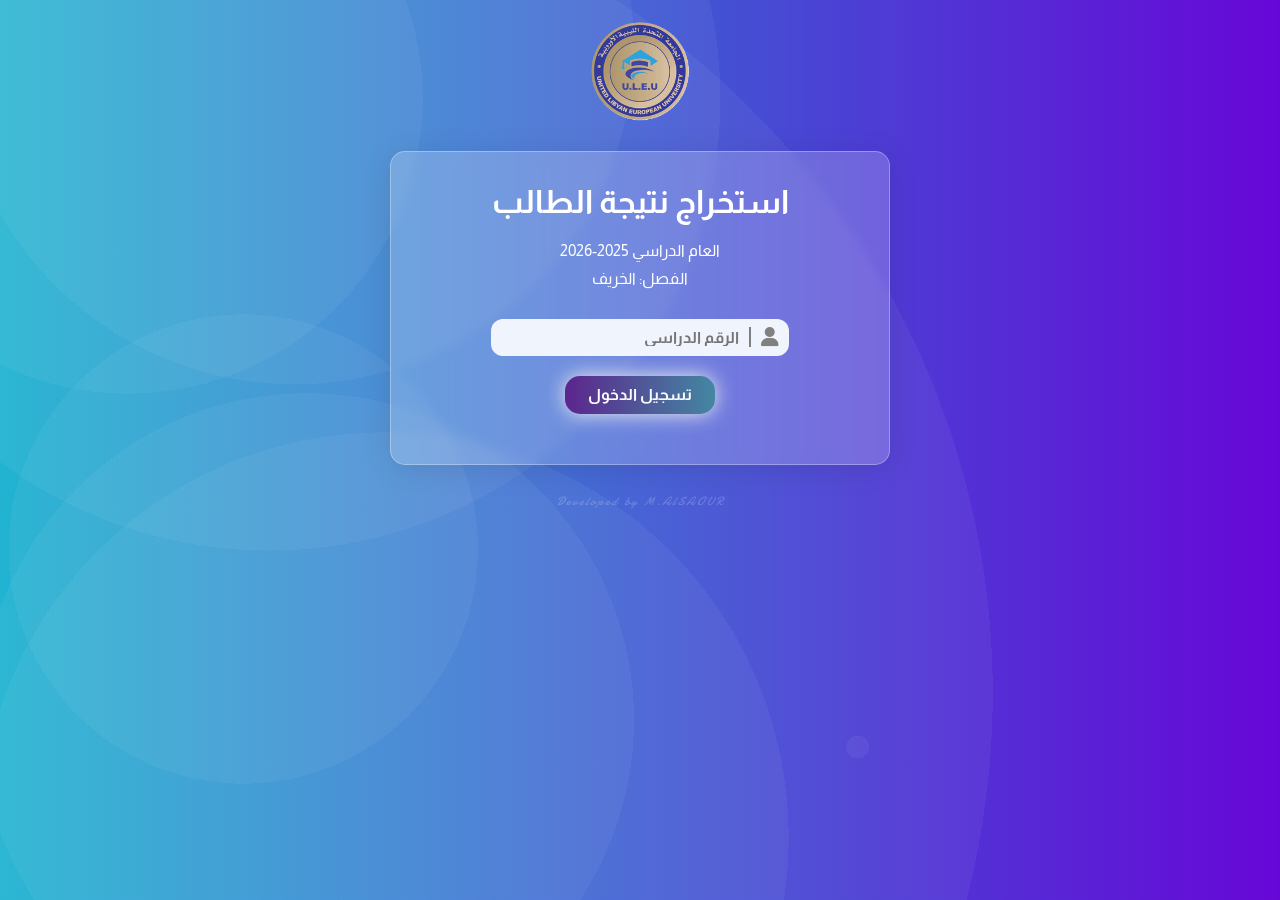
==== index.html @ ee2e54e2 "edit url" ====
<!DOCTYPE html>
<html lang="ar" dir="rtl">
<head>
    <meta charset="UTF-8">
    <meta name="viewport" content="width=device-width, initial-scale=1.0">
    <meta name="description" content="النتيجة الدراسية لطلاب الجامعة المتحدة الليبية الأوروبية">
    <title>نتيجة الفصل الدراسي</title>

    <!-- ملفات css -->
    <link rel="stylesheet" href="/css/normalize.css">                                 <!-- Render All Element Normally -->
    <link rel="stylesheet" href="/css/style.css">                                     <!-- my main style file          -->
    <link rel="stylesheet" href="https://cdnjs.cloudflare.com/ajax/libs/font-awesome/6.5.0/css/all.min.css"> <!-- Font Awesome Icons File     -->

    <!--   ايقونة الموقع  -->
    <link rel="icon" type="image/png" sizes="32x32" href="/images/logo32.png"> <!--   ايقونة الموقع للمتصفحات العادية -->
    <link rel="apple-touch-icon" sizes="180x180" href="/images/logo180.png"> <!--   ايقونة الموقع لمتصفحات الايفون -->

    <!-- الخطوط المستخدمة بالتصميم -->
    <link rel="preconnect" href="https://fonts.googleapis.com">
    <link rel="preconnect" href="https://fonts.gstatic.com" crossorigin>
    <link href="https://fonts.googleapis.com/css2?family=Almarai:wght@300;400;700;800&display=swap" rel="stylesheet">
    <link href="https://fonts.googleapis.com/css2?family=Damion&display=swap" rel="stylesheet">

</head>
<body class="signin-page">
    <div class="container">
        <header>
            <div class="image">
                <img src="/images/logo180.png" alt="لوجو الجامعة" >
            </div>
        </header>
        <div class="sign-card">
            <h1>استخراج نتيجة الطالب</h1>
            <p>العام الدراسي 2025-2026</p>
            <p>الفصل: الخريف</p>
            <form action="/result_page.html" method="GET">
                <div class="idfield">
                    <i class="fa-solid fa-user"></i>
                    <input type="text" name="student_id" id="student_id" placeholder="الرقم الدراسي" required> 
                </div>
                <button type="submit">تسجيل الدخول</button> 
            </form>

            <div class="views" style="display: none;" > <!-- لو تبي تدير عداد المشاهدين للموقع حول الستايل بس لا تحذف الكلاس -->
                <i class="fa-solid fa-eye"></i> 
                <span>13231</span> <!-- حط عدد المشاهدين هنا-->
            </div>
            
        </div>
        <a href="https://alsaour.vercel.app" class="my_signature">Developed by M.AlSAOUR</a>
    </div>
</body>
</html>
---- css/style.css ----
/* Start Global Rules */
* {
    box-sizing: border-box;
    margin: 0;
    padding: 0;
}

body {
    font-family: "Almarai", sans-serif;
    color: white;
    height:100vh;
    margin:0;
}
a {
    text-decoration: none;
}
.my_signature {
    color: #fff;
    font-family: 'Damion', cursive;
    display: block;
    width: fit-content;
    font-size: 12px;
    font-style: italic;
    opacity: 0.2;
    letter-spacing: 2px;
    margin: 30px auto 0;
    transition: transform 0.3s ease;
}
.my_signature:hover{
    transform: scale(1.4);
    -webkit-transform: scale(1.4);
    -moz-transform: scale(1.4);
    -ms-transform: scale(1.4);
    -o-transform: scale(1.4);
    opacity: 1;
}
.my_signature:visited {
    text-decoration: none;
}
.container {
    padding: 20px 30px 100px;
    margin: 0 auto 0;
}
header {
    display: flex;
    align-items: center;
    justify-content: center;
}
header .image {
    width: 100px;
}
@media  (max-width: 425px)  {
    header .image {
        width: 80px;
    }
}
header .image img {
    opacity: 0.85;
    max-width: 100%;
    max-height: 100%;
    border-radius: 100%;
    -webkit-border-radius: 100%;
    -moz-border-radius: 100%;
    -ms-border-radius: 100%;
    -o-border-radius: 100%;
}
/* End Global Rules */
/* ============================ Signin Page ================================================= */
body.signin-page {
    background-image: radial-gradient(circle at 67% 83%, hsla(317,0%,96%,0.05) 0%, hsla(317,0%,96%,0.05) 1%,transparent 1%, transparent 5%,transparent 5%, transparent 100%),radial-gradient(circle at 24% 80%, hsla(317,0%,96%,0.05) 0%, hsla(317,0%,96%,0.05) 27%,transparent 27%, transparent 63%,transparent 63%, transparent 100%),radial-gradient(circle at 23% 5%, hsla(317,0%,96%,0.05) 0%, hsla(317,0%,96%,0.05) 26%,transparent 26%, transparent 82%,transparent 82%, transparent 100%),radial-gradient(circle at 21% 11%, hsla(317,0%,96%,0.05) 0%, hsla(317,0%,96%,0.05) 35%,transparent 35%, transparent 45%,transparent 45%, transparent 100%),radial-gradient(circle at 10% 11%, hsla(317,0%,96%,0.05) 0%, hsla(317,0%,96%,0.05) 21%,transparent 21%, transparent 81%,transparent 81%, transparent 100%),radial-gradient(circle at 19% 61%, hsla(317,0%,96%,0.05) 0%, hsla(317,0%,96%,0.05) 20%,transparent 20%, transparent 61%,transparent 61%, transparent 100%),radial-gradient(circle at 13% 77%, hsla(317,0%,96%,0.05) 0%, hsla(317,0%,96%,0.05) 63%,transparent 63%, transparent 72%,transparent 72%, transparent 100%),radial-gradient(circle at 30% 93%, hsla(317,0%,96%,0.05) 0%, hsla(317,0%,96%,0.05) 33%,transparent 33%, transparent 82%,transparent 82%, transparent 100%),linear-gradient(90deg, rgb(22, 176, 207),rgb(103, 7, 215));
}
.sign-card {
    max-width: 500px;
    border-radius: 15px;
    -webkit-border-radius: 15px;
    -moz-border-radius: 15px;
    -ms-border-radius: 15px;
    -o-border-radius: 15px;
    padding: 10px;
    margin: 25px auto ;
    display: flex;
    flex-direction: column;
    justify-content: center;
    align-items: center;
    background: rgba(255, 255, 255, 0.2);
    box-shadow: 0 4px 30px rgba(0, 0, 0, 0.1);
    backdrop-filter: blur(5px);
    -webkit-backdrop-filter: blur(5px);
    border: 1px solid rgba(255, 255, 255, 0.3);
    animation: slideUpFade 0.6s ease-out;
}
.sign-card h1, .sign-card p{
    user-select: none;
}
.sign-card p:last-of-type{
    padding-top: 10px;
    margin-bottom: 30px;
}
@media  (max-width: 400px)  {
    .sign-card h1{
        font-size: 24px;
    }
    .sign-card p {
        font-size: 12px;
    }
}
.sign-card form{
    display: flex;
    flex-direction: column;
    justify-content: center;
    align-items: center;
    margin-bottom: 20px;
}
.sign-card form .idfield{
    display: flex;
    flex-direction: row;
    flex-wrap: nowrap;
    align-items: center;
    padding: 0 10px;
    background-color: #f0f4fd;
    border-radius: 12px;
    -webkit-border-radius: 12px;
    -moz-border-radius: 12px;
    -ms-border-radius: 12px;
    -o-border-radius: 12px;
}
.sign-card form .idfield i{
    font-size: 20px;
    padding-left: 10px;
    color: #808080;
    margin-left: 10px;
    border-left: 2px solid ;
}
.sign-card form .idfield input{
    border: none;
    background-color: inherit;
    height: 100%;
    padding: 10px 0;
    outline: none;
    color: #6d6d6d;
    font-weight: 600;
}
@media  (max-width: 375px)  {
    .sign-card form .idfield{
        max-width: 90%;
        font-size: 14px;
    }
    .sign-card form .idfield input{
    max-width: 80%;
    }
}
.sign-card form button{
    color: #fcfcfe;
    font-weight: 700;
    border: none;
    width: 150px;
    padding: 10px 20px;
    border-radius: 15px;
    -webkit-border-radius: 15px;
    -moz-border-radius: 15px;
    -ms-border-radius: 15px;
    -o-border-radius: 15px;
    background-image: linear-gradient(to right, #5C258D 0%, #4389A2 51%, #5C258D 100%);
    margin: 20px;
    transition: 0.5s;
    background-size: 200% auto;
    box-shadow: 0 0 20px #eee;
    outline: none;
}
.sign-card form button:hover {
  background-position: right center;
  color: #fff;
}
/* تأثير النقر  */
.sign-card form button:active{ 
    transform: translateY(3px) scale(0.96);
    box-shadow: 0 3px 8px rgba(0,0,0,0.2);
    -webkit-transform: translateY(3px) scale(0.96);
    -moz-transform: translateY(3px) scale(0.96);
    -ms-transform: translateY(3px) scale(0.96);
    -o-transform: translateY(3px) scale(0.96);
}
.views {
    position: absolute;
    user-select: none;
    display: flex;
    flex-wrap: nowrap;
    align-items: center;
    left: 10px;
    bottom: 10px;
    padding: 0 10px;
    color: #f3f4f8;
    background-color: #f0f4fd33;
    font-weight: 800;
    font-size: 12px;
    border-radius: 12px;
    -webkit-border-radius: 12px;
    -moz-border-radius: 12px;
    -ms-border-radius: 12px;
    -o-border-radius: 12px;
    backdrop-filter: blur(5px);
    -webkit-backdrop-filter: blur(5px);
}
.views span{
    margin-right: 5px;
    padding: 10px 0;
}
@media  (max-width: 425px)  {
    .views {
        bottom: 5px;
        left: 5px;
    }
    .views span {
        padding: 7px 0;
    }
}
/* ============================ Result Page ================================================= */
.result-page .my_signature {
    color: #000000;
    
}
body.result-page {
    color: black;
    background-color: #f1f1f9;
}
.result-page  header{
    user-select: none;
    background-color: #f5f6f8;
    display: flex;
    justify-content: space-between;
    align-items: center;
    padding: 15px 20px;
    box-shadow: 0 6px 20px rgba(0,0,0,0.15);
}
.result-page  header .image {
    width: 60px;
}
.result-page  header .colleage-details h3{
    margin-bottom: 10px;
    font-size: 16px;
}
.result-page  header .colleage-details p{
    font-size: 14px;
}
.result-page  header .colleage-details p:first-of-type{
    margin-bottom: 5px;
}
@media  (max-width: 425px)  {
    .result-page  header{
        padding: 10px 15px ;
    }
    .result-page  header .colleage-details h3{
        margin-bottom: 10px;
        font-size: 14px;
    }
    .result-page  header .colleage-details p{
        font-size: 12px;
    }
}
.result-page  .student-info{
    background-color: #f5f6f8;
    padding: 20px 30px;
    width: 90%;
    max-width: 500px;
    text-align: center;
    margin: auto;
    box-shadow:    0 2px 6px rgba(0,0,0,0.05),    0 10px 25px rgba(0,0,0,0.06);
    border-radius: 15px;
    -webkit-border-radius: 15px;
    -moz-border-radius: 15px;
    -ms-border-radius: 15px;
    -o-border-radius: 15px;
}
.result-page  .student-info h4{
    margin-bottom: 5px;
}
@media  (max-width: 375px) {
    .result-page  .student-info h4 {
        font-size: 14px;
    }
    .result-page  .student-info h5 {
        font-size: 12px;
    }
}
.result-page  .student-info .academic_average{
    /* لون الخلفية يتغير من جافاسكريبت حسب النسبة*/
    background-color: #d6fae6; /* لون افتراضي */
    position: relative;
    margin: 10px auto;
    padding: 15px 10px;
    max-width: 250px;
    border-radius: 15px;
    -webkit-border-radius: 15px;
    -moz-border-radius: 15px;
    -ms-border-radius: 15px;
    -o-border-radius: 15px;
}
.result-page  .student-info .academic_average > span{
    /* اللون يتغير من جافاسكريبت حسب النسبة */
    color: #238623; /* لون افتراضي */
    font-size: 32px;
    position: absolute;
    left: 20px;
    top: 50%;
    transform: translateY(-50%);
    -webkit-transform: translateY(-50%);
    -moz-transform: translateY(-50%);
    -ms-transform: translateY(-50%);
    -o-transform: translateY(-50%);
}
.result-page  .student-info .academic_average p{
    text-align: right;
    font-size: 14px;
}
.result-page  .student-info .academic_average p:last-of-type {
    margin-top: 5px;
}
@media (max-width: 425px) {
    .result-page  .student-info .academic_average > span{
    font-size: 28px;
    }
}
@media (min-width: 475px) {
    .result-page  .subjects-grades {
        max-width: 90%;
        margin: auto;
    }
}
@media (min-width: 612px) {
    .result-page  .subjects-grades {
        max-width: 600px;
    }
}
/* تنسيقات الوان المعدل العام*/
/* لون المعدل العالي */
.result-page  .student-info .academic_average.high-average {
    background-color: #d6fae6;
}
.result-page  .student-info .academic_average.high-average > span{
    color: #238623;
}
/* لون االمعدل المتوسط */
.result-page  .student-info .academic_average.medium-average {
    background-color: #f4f6d5; 
}
.result-page  .student-info .academic_average.medium-average > span{
    color: #747e35;
}
/* لون االمعدل المنخفض */
.result-page  .student-info .academic_average.low-average {
    background-color: #fad6d6; 
}
.result-page  .student-info .academic_average.low-average > span{
    color: #862323;
}
/* نهاية تنسيقات الوان المعدل العام*/
.result-page  .subjects-grades .subject{
    display: flex;
    flex-wrap: nowrap;
    padding: 15px ;
    background-color: #f5f6f8;
    margin-top: 20px;
    box-shadow: 0 2px 6px rgba(0,0,0,0.05), 0 10px 25px rgba(0,0,0,0.06);
    border-radius: 15px;
    -webkit-border-radius: 15px;
    -moz-border-radius: 15px;
    -ms-border-radius: 15px;
    -o-border-radius: 15px;
}
.result-page  .subjects-grades .subject .subject-grade{
    width: 95px;
    display: flex;
    align-items:flex-start;
    justify-content: space-between;
    background-color: #45ab9c;    /* لون افتراضي */
    max-height: fit-content;
    padding-bottom: 40px;
    font-size: 24px;
    border-radius: 12px;
    -webkit-border-radius: 12px;
    -moz-border-radius: 12px;
    -ms-border-radius: 12px;
    -o-border-radius: 12px;
    background: 
        linear-gradient(
            145deg,
            rgba(255,255,255,0.1),
            rgba(255,255,255,0.08) 30%,
            rgba(0,0,0,0.12)
        ),
        linear-gradient(
            325deg,
            rgba(255,255,255,0.1),
            rgba(255,255,255,0.08) 30%,
            rgba(0,0,0,0.12)
        );
}
.result-page  .subjects-grades .subject .subject-grade * {
    padding: 10px;
    font-weight: 700;
}
.result-page  .subjects-grades .subject .subject-grade .grade-letter{
    color: #f0f4fd;
    direction: ltr;
}
.result-page  .subjects-grades .subject .subject-grade .grade-score{
    text-align: center;
    border-bottom-left-radius: 8px;
    background-color: #f0f4fd;
    color: #45ab9c;  /* لون افتراضي */
}
.result-page  .subjects-grades .subject .subject-details{
    margin-right: 10px;
}
.result-page  .subjects-grades .subject .subject-details h4{
    margin-bottom: 5px;
}
.result-page  .subjects-grades .subject .subject-details p{
    font-size: 14px;
    padding: 5px 0;
    color: #65687c;
}
@media  (max-width: 425px) {
    .result-page  .subjects-grades .subject{
        padding: 10px ;
        margin-top: 15px;
    }
    .result-page  .subjects-grades .subject .subject-grade{
        font-size: 18px;
        width: 75px;
        padding-bottom: 40px;
        max-height: fit-content;
    }
    .result-page  .subjects-grades .subject .subject-grade * {
        padding: 8px;
    }
    .result-page  .subjects-grades .subject .subject-details h4{
        font-size: 14px;
        margin-bottom: 5px;
    }
    .result-page  .subjects-grades .subject .subject-details p{
        font-size: 12px;
        padding: 5px 0;
    }
    .result-page  .subjects-grades .subject .subject-grade .grade-score{
        min-width: 35px;
    }
}
@media  (min-width: 425px) {
    .result-page  .subjects-grades .subject .subject-grade .grade-score{
        min-width: 46px;
    }
}
/* تنسيقات لون معدل المادة الفردي */
/* لون معدل المادة العالي */
.result-page  .subjects-grades .subject .subject-grade.high-grade {
    background-color: #45ab9c;
}
.result-page  .subjects-grades .subject .subject-grade.high-grade .grade-score{
    color: #45ab9c;
}
/* لون معدل المادة المتوسط */
.result-page  .subjects-grades .subject .subject-grade.medium-grade {
    /* background-color: #c4a34c; */
    background-color: #e8bf4b;
}
.result-page  .subjects-grades .subject .subject-grade.medium-grade .grade-score{
    color: #e8bf4b;
}
/* لون معدل المادة المنخفض */
.result-page  .subjects-grades .subject .subject-grade.low-grade{
    background-color: #ab4545;
}
.result-page  .subjects-grades .subject .subject-grade.low-grade .grade-score{
    color: #ab4545;
}
/* نهاية تنسيقات لون معدل المادة الفردي */
.result-page  .download-section{
    position: fixed;
    bottom: 0;
    width: 100%;
    padding: 10px;
    font-size: 14px;
    text-align: center;
    background-color: #f6f7fc;
    box-shadow: 0 2px 6px rgba(0,0,0,0.4), 0 10px 25px rgba(0,0,0,0.1);
}
.result-page  .download-section a{    
    color: #65687c;
}
.result-page  .download-section a:hover {    
    color: rgb(76, 68, 179);
}
/* ============================ Print Result Page ================================================= */
/* الجدول يظهر فقط في نافذة الطباعة */
.result-page  .print-table {
    display: none;
}
@page{
  size: A4;
  margin: 15mm;
}
@media print {
    .result-page  .subjects-grades , .my_signature , .download-section {
        display: none;
    }
    .result-page .print-table {
        background-color: #f5f6f8;
        margin: 30px auto;
        display:block;
    }
    .print-table{
        display: table;
        width: 100%;
        border-collapse: collapse;
        table-layout: fixed;
        margin-top: 20px;
        font-size: 12px;
    }
    .print-table th,
    .print-table td{
        border: 1px solid #606060;
        padding: 6px 6px;
        text-align: center;
    }
    .print-table th{
        background: #c4c4c4;
        font-weight: bold;
    }
    .print-table td.sub-name{
        text-align: right;
    }
    .print-table .sub-number{width:5%;}
    .print-table .sub-name{width:40%;}
    .print-table .sub-units{width:10%;}
    .print-table .sub-score{width:12%;}
    .print-table .sub-grade{width:10%;}
    .print-table .sub-factor{width:10%;}
}
/* ============================ Side Pages ================================================= */
.side-page{
    background-color: #eae9f7;
    text-align: center;
}
.side-page .container{
    background-color: #f5f3fe;
    margin: 30px auto;
    max-width: 90%;
    padding: 20px 30px;
    border-radius: 15px;
    -webkit-border-radius: 15px;
    -moz-border-radius: 15px;
    -ms-border-radius: 15px;
    -o-border-radius: 15px;
    box-shadow: 0 5px 30px rgba(0, 0, 0, 0.1);
    backdrop-filter: blur(15px);
    -webkit-backdrop-filter: blur(15px);
    border: 1px solid rgba(255, 255, 255, 0.3);
    animation: slideUpFade 0.6s ease-out;
}
@keyframes slideUpFade {
    from{
        transform: translateY(25px);
        opacity: 0;
    }
    to{
        transform: translateY(0);
        opacity: 1;
    }
}
@media (max-width:400px) {
    .side-page .container{
        padding: 20px;
    }
}
@media (min-width:600px) {
    .side-page .container{
        max-width: 550px;
    }
}
.side-page .logo {
    width: 80px;
    margin: 0 auto;
    opacity: 0.9;
    border-radius: 50%;
    -webkit-border-radius: 50%;
    -moz-border-radius: 50%;
    -ms-border-radius: 50%;
    -o-border-radius: 50%;
}
.side-page .logo img {
    max-width: 100%;
}
@media (max-width:400px) {
    .side-page .logo {
    width: 60px;
    }
}
.side-page .image  {
    max-width: 400px;
    margin: 0 auto;
    overflow: hidden;
    border-radius: 12px;
    -webkit-border-radius: 12px;
    -moz-border-radius: 12px;
    -ms-border-radius: 12px;
    -o-border-radius: 12px;
}
.side-page .image img {
    max-width: 100%;
}
.side-page h1 {
    color: #141a52;
}
.side-page p {
    color: #626282;
    font-size: 18px;
    line-height: 1.5;
}
@media (max-width:400px) {
    .side-page h1 {
        font-size: 24px;
    }
    .side-page p {
        font-size: 14px;
    }
}
.side-page .note {
    max-width: 350px;
    margin: 20px auto;
    background-color: #fffff4;
    padding: 15px 10px;
    display: flex;
    justify-content: center;
    align-items: center;
    box-shadow: 0 5px 30px rgba(0, 0, 0, 0.2);
    backdrop-filter: blur(15px);
    -webkit-backdrop-filter: blur(15px);
    border-radius: 12px;
    -webkit-border-radius: 12px;
    -moz-border-radius: 12px;
    -ms-border-radius: 12px;
    -o-border-radius: 12px;
}
.side-page .note i {
    margin-left:10px ;
    color: #f9b947;
    font-size: 26px;
}
.side-page .note p {
    text-align: right;
    font-size: 16px;
    color: #69594a;
}
.side-page a {
    display: block;
    width: fit-content;
    background-image: linear-gradient(to right, #5C258D 0%, #4389A2 51%, #5C258D 100%);
    color: #fcfcfe;
    font-weight: 700;
    border: none;
    padding: 10px 20px;
    border-radius: 15px;
    -webkit-border-radius: 15px;
    -moz-border-radius: 15px;
    -ms-border-radius: 15px;
    -o-border-radius: 15px;
    margin: 20px auto;
    transition: 0.5s;
    background-size: 200% auto;
    box-shadow: 0 0 20px #eee;
    outline: none;
    font-size: 20px;
}
@media (max-width:400px) {
    .side-page .note i {
        font-size: 21px;
    }
    .side-page .note p {
        font-size: 14px;
    }
    .side-page a {
        font-size: 16px;
    }
}
.side-page a:hover {
  background-position: right center;
  color: #fff;
}
.side-page a:active{ 
    transform: translateY(3px) scale(0.96);
    box-shadow: 0 3px 8px rgba(0,0,0,0.2);
    -webkit-transform: translateY(3px) scale(0.96);
    -moz-transform: translateY(3px) scale(0.96);
    -ms-transform: translateY(3px) scale(0.96);
    -o-transform: translateY(3px) scale(0.96);
}
.side-page a i {
    margin-right: 5px;
}
.side-page span {
    display: block;
    color: #626282;
    margin: 20px auto;
    display: block;
    padding: 10px;
}
/* ============================ Animation ================================================= */
@keyframes slideUpFade {
    from{
        transform: translateY(25px);
        opacity: 0;
    }
    to{
        transform: translateY(0);
        opacity: 1;
    }
}
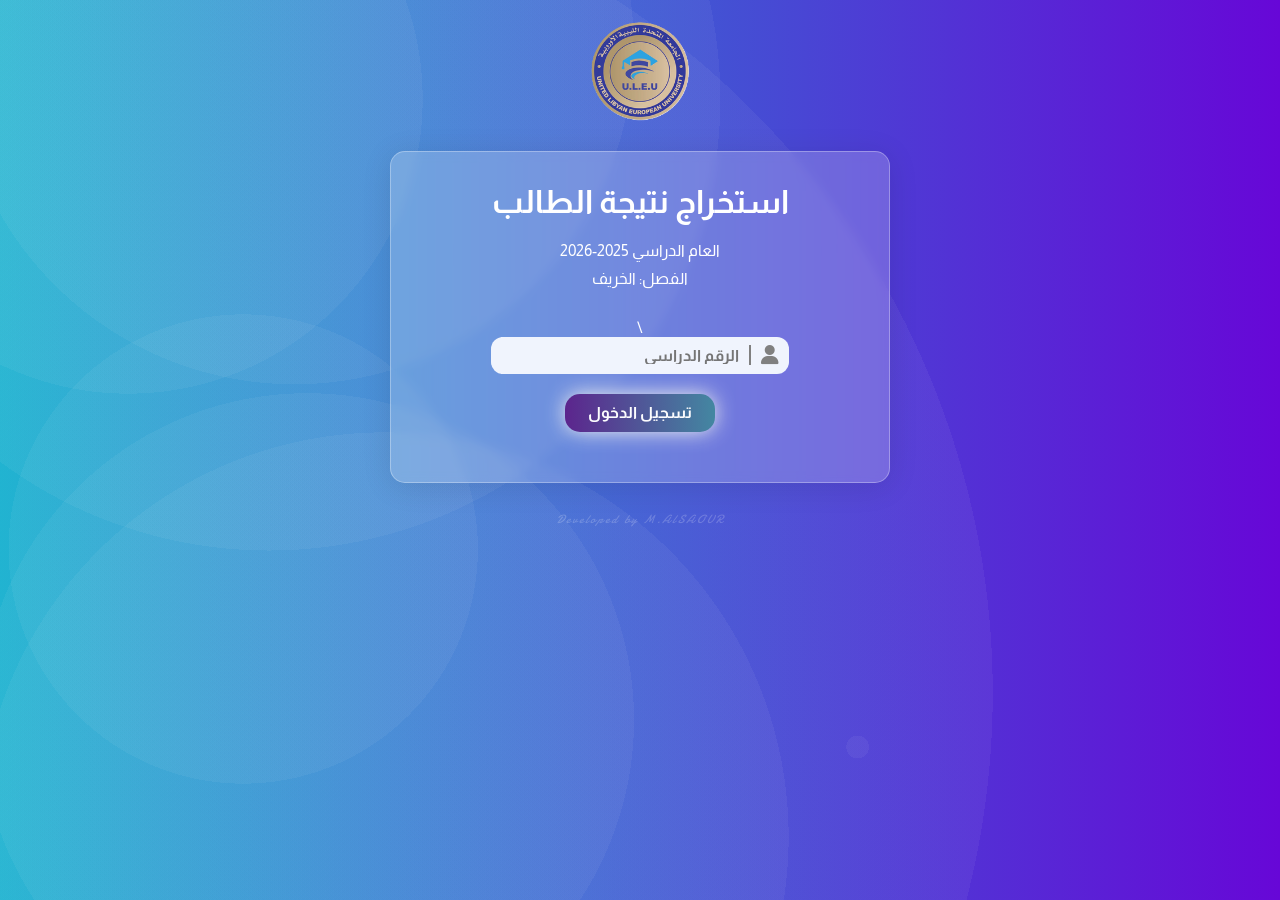
==== commit 3531a045: "add readme file & js for show id-error and block pages at vercle website" ====
--- a/index.html
+++ b/index.html
@@ -33,7 +33,7 @@
             <h1>استخراج نتيجة الطالب</h1>
             <p>العام الدراسي 2025-2026</p>
             <p>الفصل: الخريف</p>
-            <form action="/result_page.html" method="GET">
+            <form action="/result_page.html" method="GET" id="myForm"> \
                 <div class="idfield">
                     <i class="fa-solid fa-user"></i>
                     <input type="text" name="student_id" id="student_id" placeholder="الرقم الدراسي" required> 
@@ -49,5 +49,24 @@
         </div>
         <a href="https://alsaour.vercel.app" class="my_signature">Developed by M.AlSAOUR</a>
     </div>
+
+    <!-- احذف هذا السكريبت قبل النشر او الارسال الى الجامعة لان وظيفته توفير طريقة وصول لصفحات حجب النتيجة للموقع التجريبي -->
+    <!-- احذف معرف الفورم ايضا بالاعلى -->
+    <script>
+        document.getElementById("myForm").addEventListener("submit", function(e) {
+            let id = document.getElementById("student_id").value;
+
+            // شرط بسيط (عدله كما تريد)
+            if (id == 'error') {  
+                e.preventDefault(); // يمنع الإرسال
+                window.location.href = "id-error.html"; // تحويل
+            }
+            else if (id == 'block') {
+                e.preventDefault();
+                window.location.href = 'blocked-result.html'
+            }
+        });
+    </script>
+
 </body>
 </html>
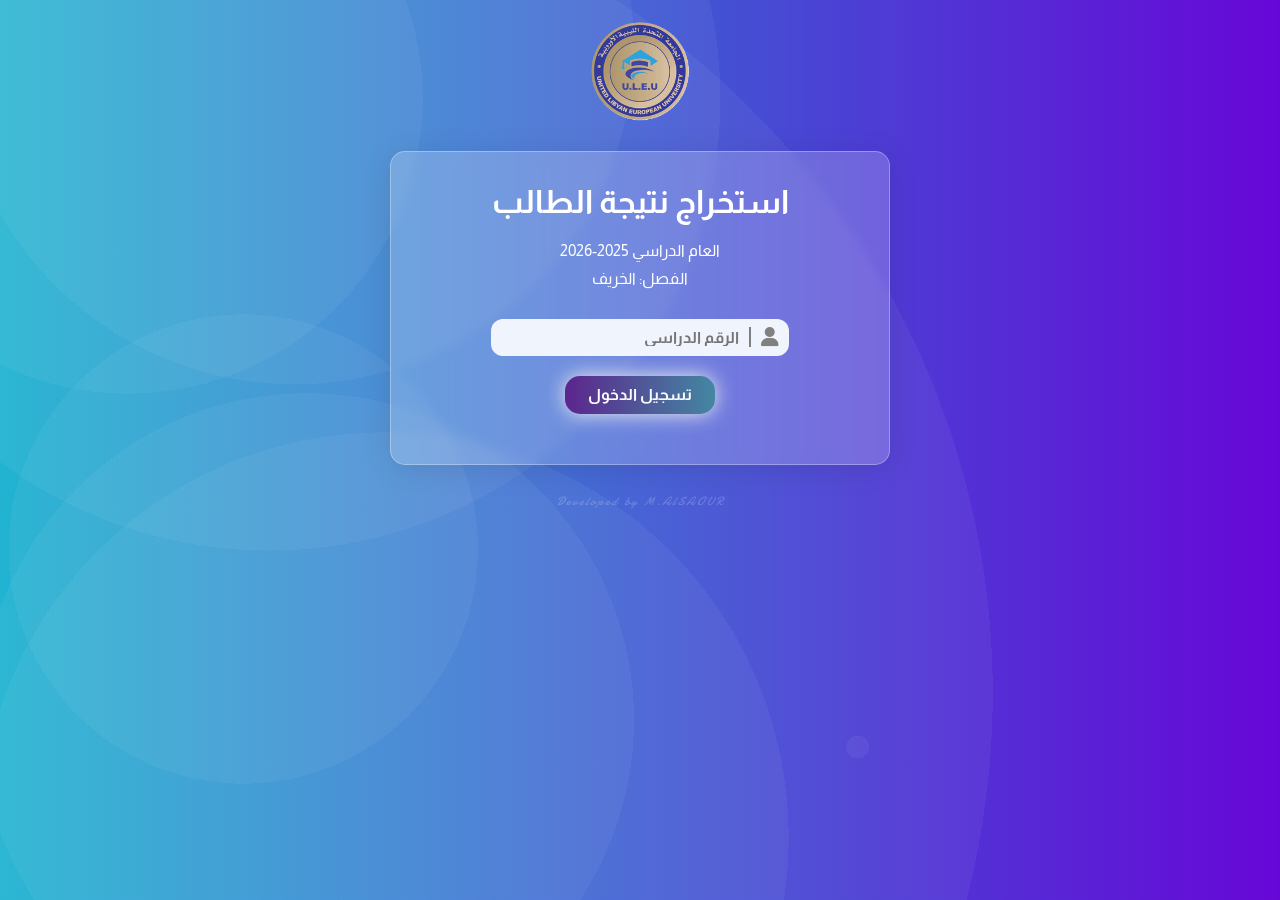
==== commit b5168196: "add readme file & js for show id-error and block pages at vercle website & fix small error" ====
--- a/index.html
+++ b/index.html
@@ -33,7 +33,7 @@
             <h1>استخراج نتيجة الطالب</h1>
             <p>العام الدراسي 2025-2026</p>
             <p>الفصل: الخريف</p>
-            <form action="/result_page.html" method="GET" id="myForm"> \
+            <form action="/result_page.html" method="GET" id="myForm"> 
                 <div class="idfield">
                     <i class="fa-solid fa-user"></i>
                     <input type="text" name="student_id" id="student_id" placeholder="الرقم الدراسي" required> 
